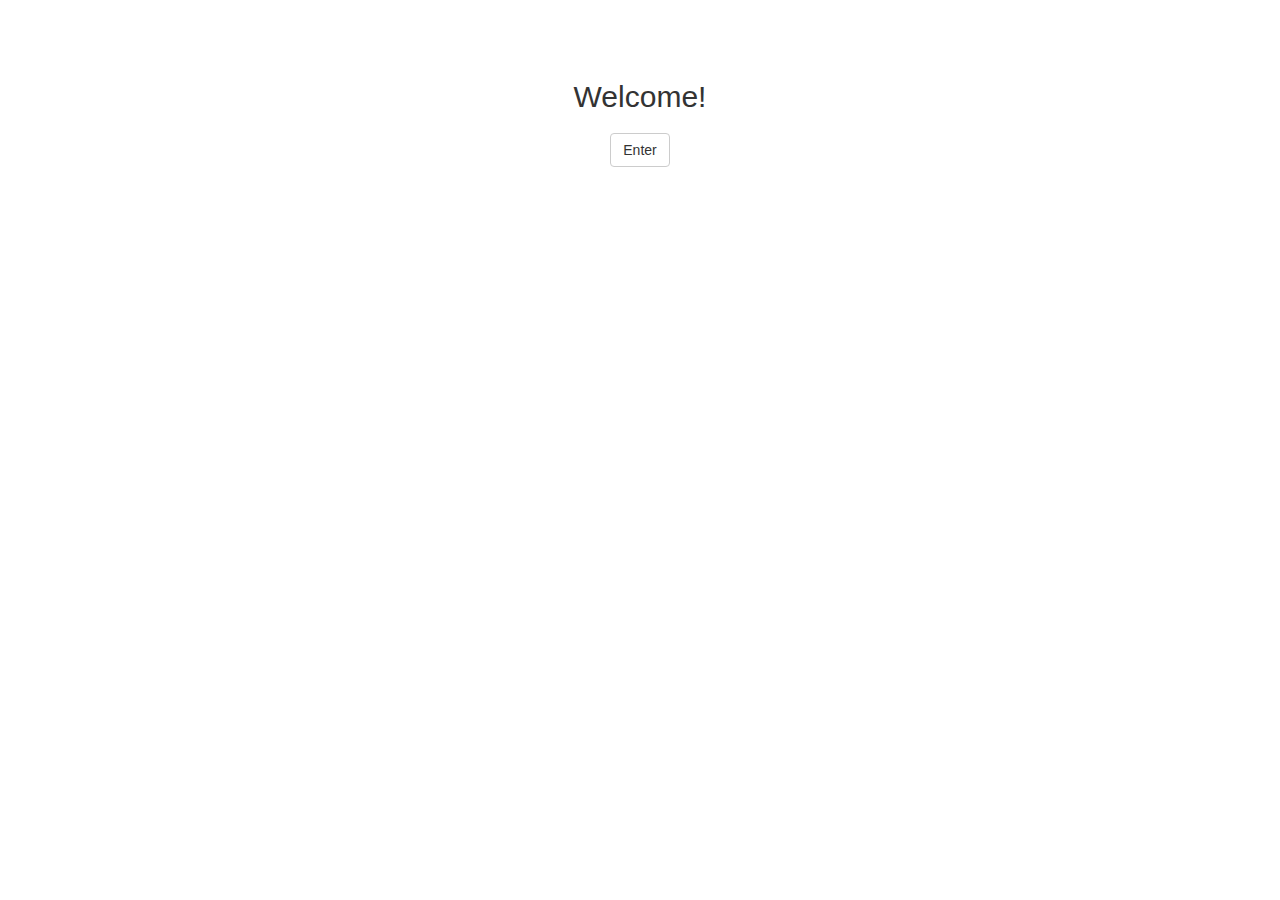
==== index.html @ 6561d2ea "Initial shell files." ====
<!DOCTYPE html>
<html lang="en" ng-app="flickit">
<head>
  <title>Flickit</title>
  <meta charset="UTF-8">
  <script src="lib/angular.js"></script>
  <script src="lib/angular-ui-router.js"></script>
  <script src="app.js"></script>
  <script src="controllers/ViewsController.js"></script>
  <script src="js/jquery-1.11.3.js"></script>  
  <link href="css/bootstrap.min.css" rel="stylesheet">
  <link rel="stylesheet" href="css/styles.css">
</head>
<body>
	<div class="container">

	  <div ui-view="welcome"></div>
	  <div ui-view="header"></div>
	  <div ui-view="leftbar"></div>
	  <div ui-view="mainpage"></div>

	</div>
</body>
</html>
---- css/styles.css ----
.welcome {
    margin-top: 80px; 
}
.gray-text {
	color: #B2B2CC;
}
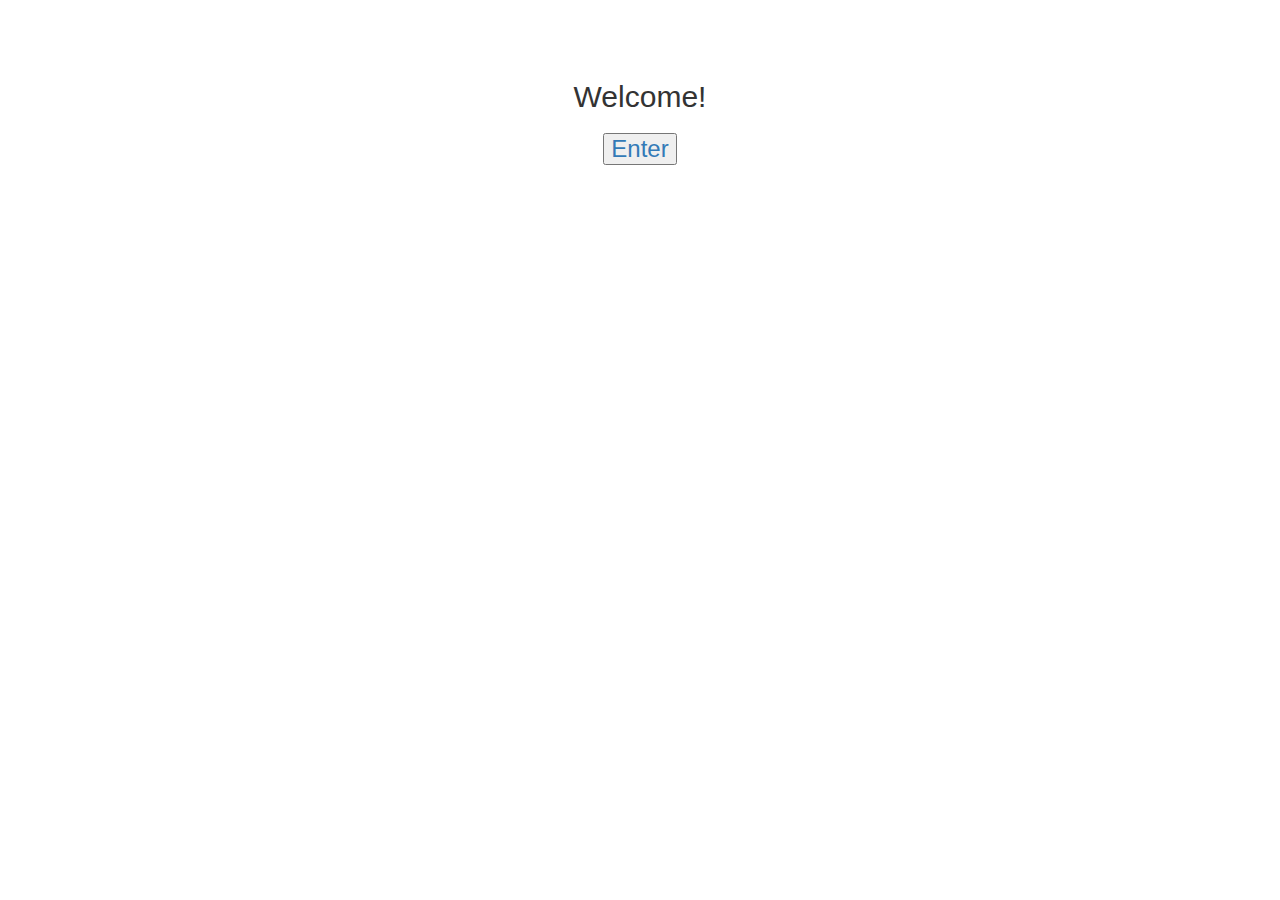
==== commit ca4c62a9: "Add some styling." ====
--- a/index.html
+++ b/index.html
@@ -6,18 +6,26 @@
   <script src="lib/angular.js"></script>
   <script src="lib/angular-ui-router.js"></script>
   <script src="app.js"></script>
-  <script src="controllers/ViewsController.js"></script>
   <script src="js/jquery-1.11.3.js"></script>  
   <link href="css/bootstrap.min.css" rel="stylesheet">
   <link rel="stylesheet" href="css/styles.css">
 </head>
 <body>
 	<div class="container">
+	  
+    <div ui-view="welcome"></div>
 
-	  <div ui-view="welcome"></div>
-	  <div ui-view="header"></div>
-	  <div ui-view="leftbar"></div>
-	  <div ui-view="mainpage"></div>
+    <div class="row-fluid">
+      <div ui-view="header"></div>
+    </div>
+    <div class="row">
+      <div class="col-sm-4">
+    	  <div ui-view="leftbar"></div>
+      </div>
+      <div class="col-sm-8">
+        <div ui-view="mainpage"></div>
+      </div>
+    </div>
 
 	</div>
 </body>
--- a/css/styles.css
+++ b/css/styles.css
@@ -1,6 +1,17 @@
+hr {
+	border: solid;
+	border-width: 1px;
+	color: #B2B2CC;
+}
 .welcome {
     margin-top: 80px; 
 }
 .gray-text {
 	color: #B2B2CC;
+}
+.review-input {
+	padding-left: 25%;
+}
+.review-text {
+	padding-left: 25%;
 }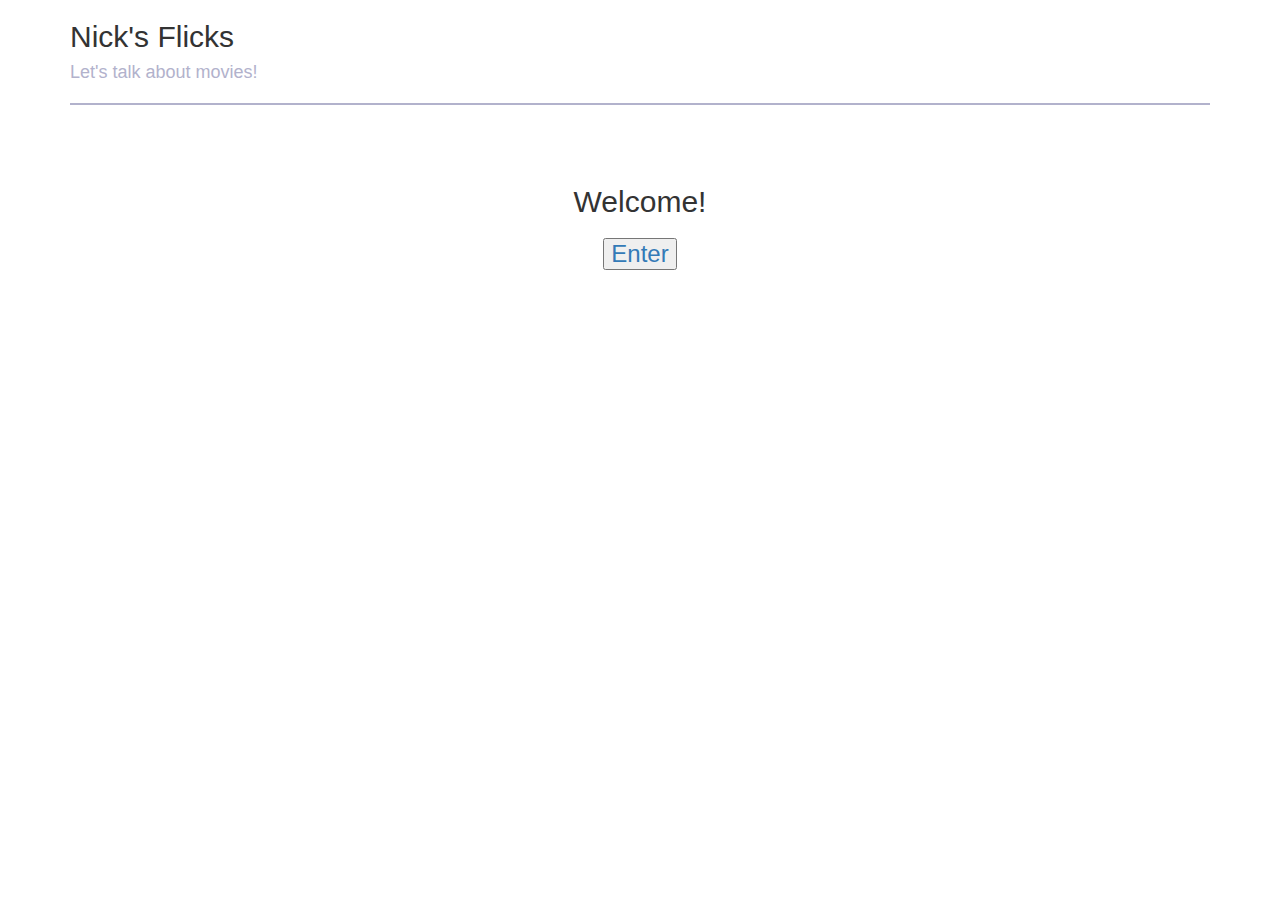
==== commit 17f1aa98: "Reworked since last commit." ====
--- a/index.html
+++ b/index.html
@@ -6,27 +6,21 @@
   <script src="lib/angular.js"></script>
   <script src="lib/angular-ui-router.js"></script>
   <script src="app.js"></script>
+  <script src="controllers/ReviewsController.js"></script>
+  <script src="services/ReviewsFactory.js"></script>
+  <script src="services/UtilitiesFactory.js"></script>
   <script src="js/jquery-1.11.3.js"></script>  
   <link href="css/bootstrap.min.css" rel="stylesheet">
   <link rel="stylesheet" href="css/styles.css">
 </head>
 <body>
-	<div class="container">
-	  
-    <div ui-view="welcome"></div>
-
+  <div class="container">
     <div class="row-fluid">
-      <div ui-view="header"></div>
+      <h2>Nick's Flicks</h2>
+      <h4 class="gray-text">Let's talk about movies!</h4>
+      <hr>
+      <div ui-view></div>
     </div>
-    <div class="row">
-      <div class="col-sm-4">
-    	  <div ui-view="leftbar"></div>
-      </div>
-      <div class="col-sm-8">
-        <div ui-view="mainpage"></div>
-      </div>
-    </div>
-
 	</div>
 </body>
 </html>
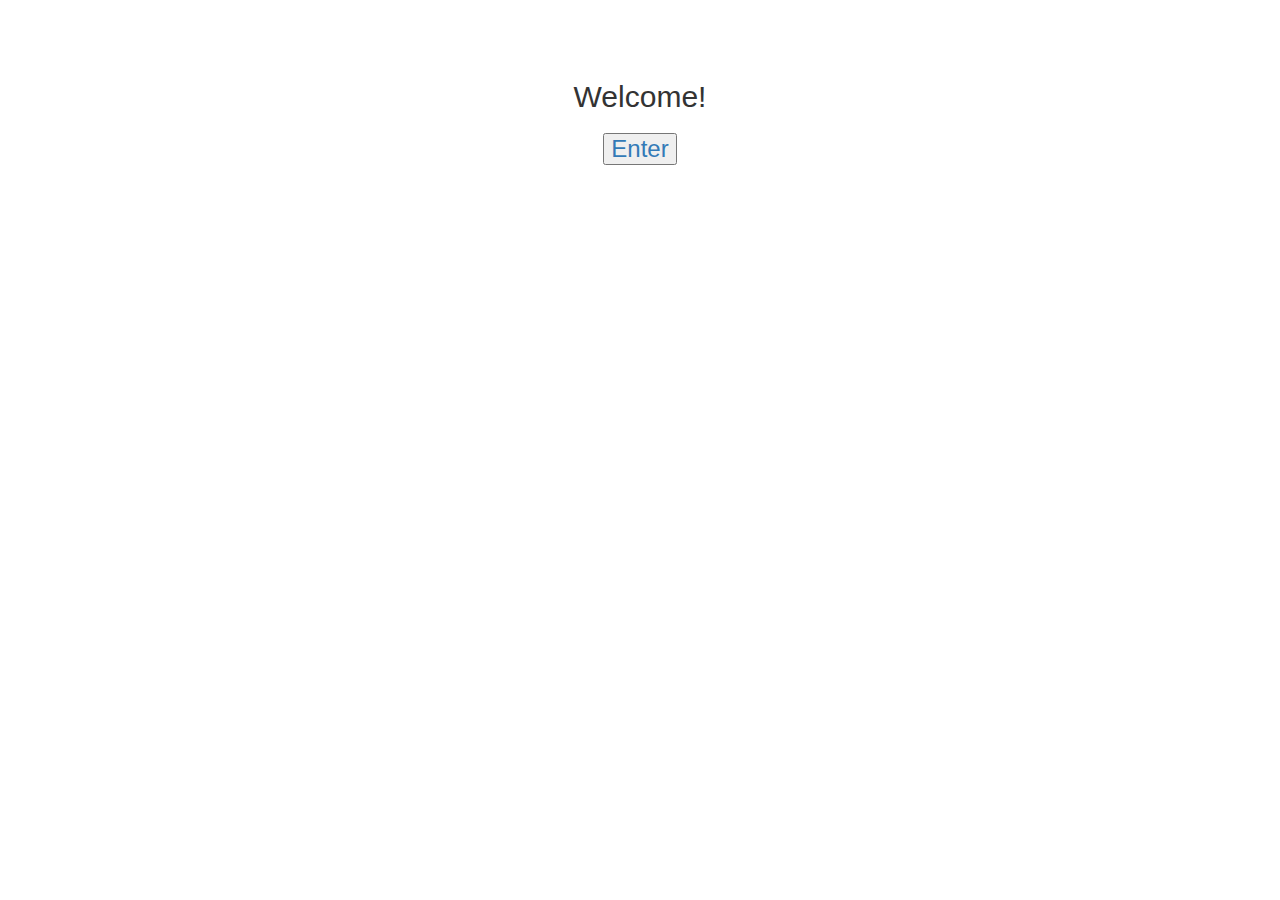
==== commit 8df83e5d: "Clean up CSS Stlying." ====
--- a/index.html
+++ b/index.html
@@ -9,19 +9,17 @@
   <script src="controllers/ReviewsController.js"></script>
   <script src="services/ReviewsFactory.js"></script>
   <script src="services/UtilitiesFactory.js"></script>
+  <script src="directives/MyDircectives.js"></script>
   <script src="js/jquery-1.11.3.js"></script>  
   <link href="css/bootstrap.min.css" rel="stylesheet">
   <link rel="stylesheet" href="css/styles.css">
 </head>
 <body>
   <div class="container">
-    <div class="row-fluid">
-      <h2>Nick's Flicks</h2>
-      <h4 class="gray-text">Let's talk about movies!</h4>
-      <hr>
-      <div ui-view></div>
-    </div>
-	</div>
+    <div ui-view="welcome"></div>
+    <div ui-view="header"> </div>
+    <div ui-view="flickit"></div>
+  </div>
 </body>
 </html>
 
--- a/css/styles.css
+++ b/css/styles.css
@@ -1,7 +1,14 @@
+h5 {
+	text-decoration: underline;
+	font-weight: bold; 
+}
 hr {
 	border: solid;
 	border-width: 1px;
 	color: #B2B2CC;
+}
+input {
+	margin-bottom: 15px;
 }
 .welcome {
     margin-top: 80px; 
@@ -12,6 +19,21 @@
 .review-input {
 	padding-left: 25%;
 }
+.review-title {
+	padding-left: 25%;
+	text-align: center;
+}
 .review-text {
-	padding-left: 25%;
+	padding-left: 12%;
+	width: 95%;
+}
+.center {
+	text-align: center;
+}
+.center form {
+	display:inline-block;
+}
+
+.invert {
+	filter: invert(100%);
 }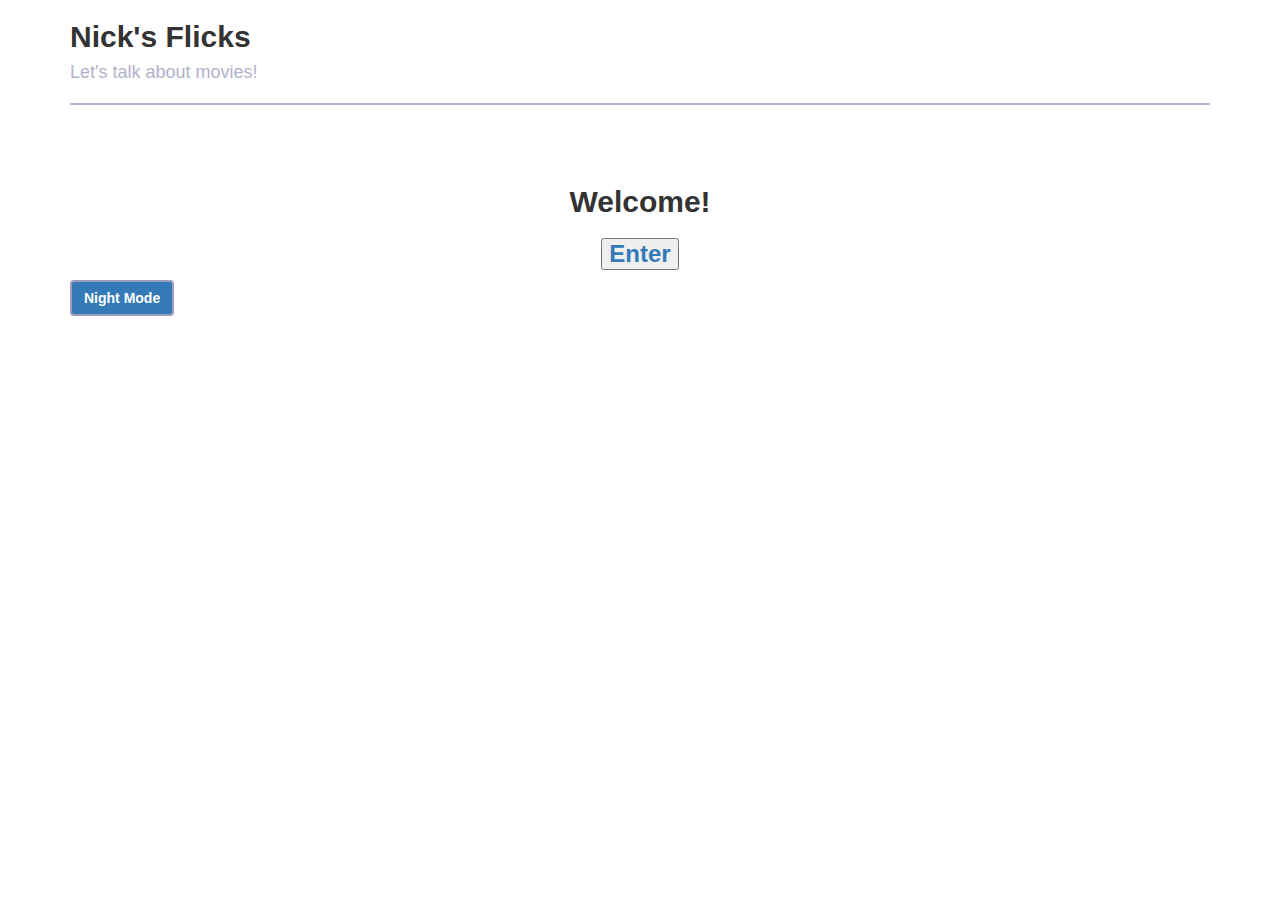
==== commit b4ad2b4a: "Messed with look a little more." ====
--- a/index.html
+++ b/index.html
@@ -9,16 +9,17 @@
   <script src="controllers/ReviewsController.js"></script>
   <script src="services/ReviewsFactory.js"></script>
   <script src="services/UtilitiesFactory.js"></script>
-  <script src="directives/MyDircectives.js"></script>
+  <script src="directives/MyDirectives.js"></script>
   <script src="js/jquery-1.11.3.js"></script>  
   <link href="css/bootstrap.min.css" rel="stylesheet">
   <link rel="stylesheet" href="css/styles.css">
 </head>
 <body>
   <div class="container">
+    <div ui-view="header"> </div>
     <div ui-view="welcome"></div>
-    <div ui-view="header"> </div>
     <div ui-view="flickit"></div>
+    <button type="submit" class="btn btn-primary" night>Night Mode</night>
   </div>
 </body>
 </html>
--- a/css/styles.css
+++ b/css/styles.css
@@ -2,14 +2,36 @@
 	text-decoration: underline;
 	font-weight: bold; 
 }
+h2, h3 {
+	font-weight: bold; 
+}
+
 hr {
 	border: solid;
 	border-width: 1px;
 	color: #B2B2CC;
 }
-input {
+.form-control {
 	margin-bottom: 15px;
+    border: 2px solid #9D9DBD;
+    font-weight: bold; 
+    color: black;
+    border-radius: 0;
 }
+
+.btn {
+    border: 2px solid #9D9DBD;
+    font-weight: bold; 
+}
+.details-text {
+	color: rgb(118, 118, 139);
+	font-weight: bold;
+}
+
+.input-placeholder {
+	color: black;
+}
+
 .welcome {
     margin-top: 80px; 
 }
@@ -36,4 +58,9 @@
 
 .invert {
 	filter: invert(100%);
+}
+
+.nightMode {
+	color: white;
+	background: black;
 }